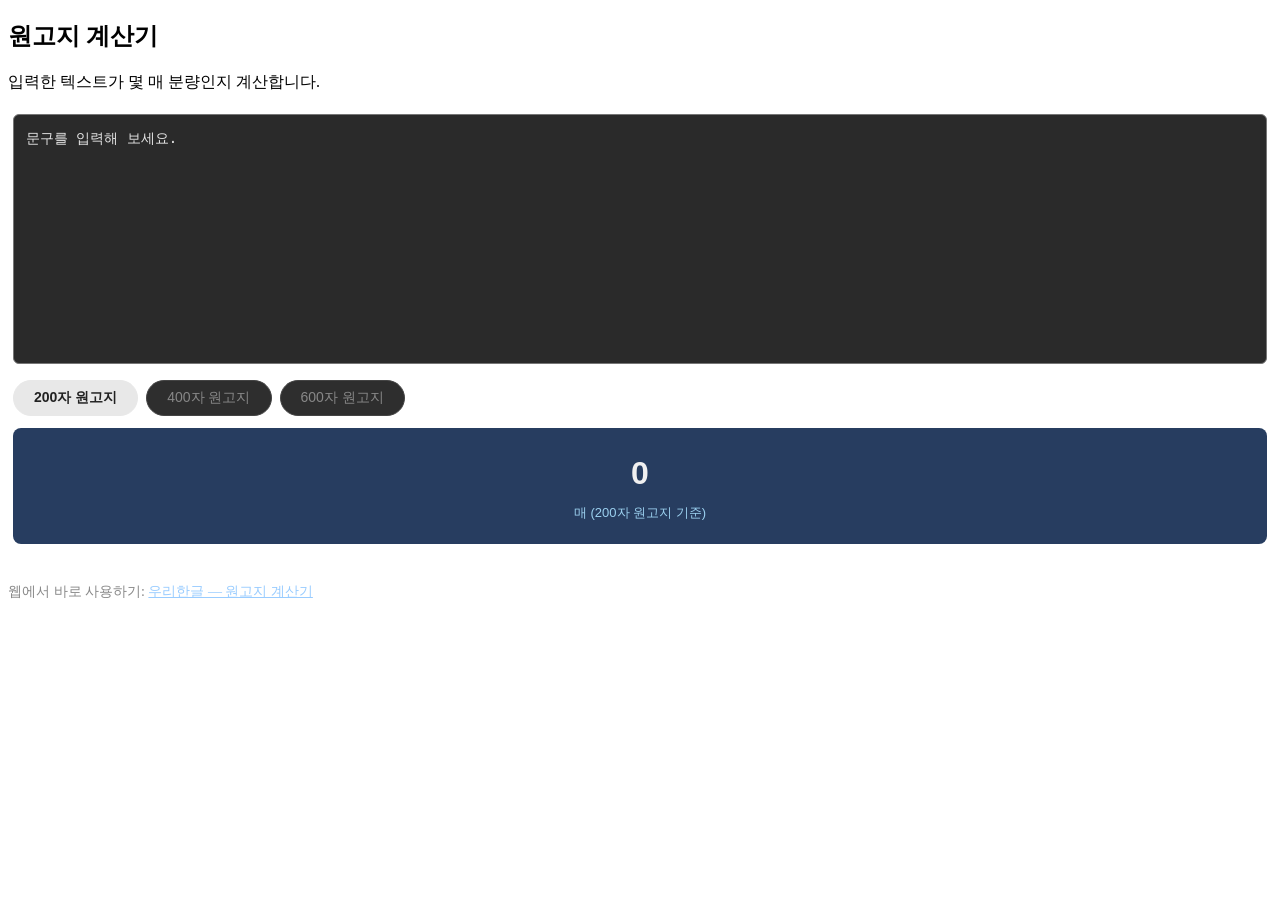
==== 02-manuscript-paper-calculator/index.html @ 482e617f "Add 02. 원고지 계산기 (manuscript-paper-calculator) - 200자/400자/600자 원고지 기준 매수 자동 계산 - 입력 즉시 실시간, 매 수 + 남은" ====
<!--
  Project: 우리한글 도구 — 원고지 계산기 (Manuscript Paper Calculator)
  Tool page: https://urihangeul.com/manuscript-paper-calculator/
  Category: https://urihangeul.com/category/tools/korean-tools/
  Author: 우리한글 (https://urihangeul.com)
  License: MIT

  이 코드를 사용할 때 본 헤더 주석을 유지해 주시면 감사하겠습니다.
-->
<!DOCTYPE html>
<html lang="ko">
<head>
<meta charset="UTF-8">
<meta name="viewport" content="width=device-width, initial-scale=1.0">
<title>원고지 계산기 — 우리한글 도구</title>
<meta name="description" content="입력한 텍스트가 200자/400자/600자 원고지 기준으로 몇 매인지 자동 계산하는 무료 온라인 도구.">
<link rel="canonical" href="https://urihangeul.com/manuscript-paper-calculator/">
<link rel="stylesheet" href="../shared/style.css">
</head>
<body>
<h2>원고지 계산기</h2>
<p>입력한 텍스트가 몇 매 분량인지 계산합니다.</p>
<div class="tool">
  <textarea style="resize:none;min-height:250px;" id="inp" placeholder="문구를 입력해 보세요." oninput="msCalc()"></textarea>
  <div class="opts">
    <div class="opt on" onclick="msSetType(200,this)">200자 원고지</div>
    <div class="opt" onclick="msSetType(400,this)">400자 원고지</div>
    <div class="opt" onclick="msSetType(600,this)">600자 원고지</div>
  </div>
  <div class="result">
    <div class="stat">
      <div class="num" id="pages">0</div>
      <div class="label" id="page_label">매 (200자 원고지 기준)</div>
    </div>
    <div class="detail" id="detail"></div>
  </div>
</div>
<p style="margin-top:24px;color:#888;font-size:14px">
  웹에서 바로 사용하기: <a href="https://urihangeul.com/manuscript-paper-calculator/" style="color:#9cf">우리한글 — 원고지 계산기</a>
</p>
<script data-cfasync="false">
/*
 * 우리한글 — 원고지 계산기 (https://urihangeul.com/manuscript-paper-calculator/)
 * License: MIT
 */
let pageSize=200;
function msSetType(n,el){ pageSize=n; document.querySelectorAll('.opt').forEach(o=>o.classList.remove('on')); el.classList.add('on'); document.getElementById('page_label').textContent=`매 (${n}자 원고지 기준)`; msCalc(); }
function msCalc(){ const t=document.getElementById('inp').value; const len=t.replace(/\s/g,'').length; const pages=len===0?0:(len/pageSize); const full=Math.floor(pages); const remain=Math.round((pages-full)*pageSize); document.getElementById('pages').textContent=pages===0?'0':pages.toFixed(1); document.getElementById('detail').innerHTML=len===0?'': `총 글자 수 (공백 제외): <b>${len}자</b><br>`+ `${pageSize}자 원고지: 약 <b>${full}매 ${remain}칸</b>`; }
msCalc();
</script>
</body>
</html>
---- shared/style.css ----
/* =============================================
   우리한글 한글 도구 통합 CSS
   배경 #222222 다크 기준 | 18개 도구
   ============================================= */

/* ── 1. 리셋 ── */
.tool, .tool * { box-sizing: border-box; margin: 0; padding: 0 }

/* ── 2. 기본 ── */
.tool {
  font-family: 'Noto Sans KR', sans-serif;
  max-width: 100%;
  padding: 5px;
  color: #e8e8e8;
}
.tool h2 {
  font-size: 18px;
  font-weight: 700;
  margin-bottom: 8px;
  color: #f0f0f0;
}
.tool > p {
  font-size: 13px;
  color: #bbb;
  margin-bottom: 16px;
}

/* ── 3. 입력 ── */
.tool textarea,
.tool input[type=text] {
  width: 100%;
  padding: 12px;
  border-radius: 6px;
  font-size: 14px;
  line-height: 1.6;
  background: #2a2a2a;
  color: #e8e8e8;
}
.tool textarea {
  resize: vertical;
  min-height: 120px;
}
.tool textarea::placeholder,
.tool input[type=text]::placeholder { color: #e5e5e5 }

.tool input[type=number] {
  width: 64px;
  padding: 8px 10px;
  border: 1px solid #3d3d3d;
  border-radius: 6px;
  font-size: 14px;
  background: #2a2a2a;
  color: #e8e8e8;
  text-align: center;
}
.tool input[type=number]::placeholder { color: #888 }

.tool select {
  padding: 12px;
  border: 1px solid #3d3d3d;
  border-radius: 6px;
  font-size: 14px;
  background: #2a2a2a;
  color: #e8e8e8;
}

/* ── 4. 버튼 ── */
.tool .btns {
  display: flex;
  gap: 8px;
  margin-top: 10px;
  flex-wrap: wrap;
}
.tool button,
.tool button.main {
  background: #31568f;
  color: #fff;
  border: none;
  padding: 9px 18px;
  border-radius: 6px;
  cursor: pointer;
  font-size: 16px;
  min-width: 90px;
  font-weight: 600;
}
.tool button:hover,
.tool button.main:hover { background: #6885b3 }
.tool button.sec {
  background: #2e2e2e;
  color: #ccc;
  border: 1px solid #444;
  font-weight: 400;
}
.tool button.sec:hover { background: #383838 }

/* ── 5. 탭 (모드 전환 / 원고지 타입) ── */
.tool .tabs { display: flex; gap: 6px; margin-bottom: 16px }
.tool .tab,
.tool .opt {
  padding: 8px 20px;
  border: 1px solid #444;
  border-radius: 20px;
  cursor: pointer;
  font-size: 14px;
  background: #2e2e2e;
  color: #888;
  transition: all .15s;
}
.tool .tab.on,
.tool .opt.on {
  background: #e8e8e8;
  color: #222;
  border-color: #e8e8e8;
  font-weight: 600;
}
.tool .tab:hover:not(.on),
.tool .opt:hover:not(.on) { background: #383838; color: #ccc }

/* ── 6. 단위변환기 카테고리 탭 ── */
.tool .cats {
  display: flex;
  flex-wrap: wrap;
  gap: 6px;
  margin-bottom: 16px;
}
.tool .cats button {
  padding: 6px 14px;
  border-radius: 20px;
  border: 1px solid #444;
  background: #2e2e2e;
  color: #888;
  font-size: 13px;
  font-weight: 400;
}
.tool .cats button.active {
  background: #e8e8e8;
  color: #222;
  border-color: #e8e8e8;
  font-weight: 600;
}

/* ── 7. 옵션 패널 (체크박스) ── */
.tool .opts {
  display: flex;
  flex-wrap: wrap;
  gap: 8px;
  margin: 12px 0;
}
.tool .opts-title {
  font-size: 15px;
  color: #7a9ec0;
  margin-bottom: 2px;
  font-weight: 600;
  letter-spacing: .04em;
}
.tool label {
  font-size: 15px;
  color: #ddd;
  display: flex;
  align-items: center;
  gap: 8px;
  cursor: pointer;
  padding: 3px 0;
}
.tool label input[type=checkbox] {
  width: 15px;
  height: 15px;
  accent-color: #7a9ec0;
  flex-shrink: 0;
}
.tool .divider { height: 1px; background: #404040; margin: 4px 0 }

/* ── 8. 행 입력 (찾기·바꾸기, 구분자) ── */
.tool .row {
  display: flex;
  align-items: center;
  gap: 8px;
  margin: 8px 0;
  flex-wrap: wrap;
}
.tool .row > label {
  font-size: 13px;
  color: #aaa;
  white-space: nowrap;
  min-width: 52px;
  padding: 0;
}
.tool .row input[type=text] { width: auto; flex: 1 }
.tool .row small { font-size: 12px; color: #666 }

/* ── 9. 결과 영역 — div형 ── */
.tool .result-wrap {
  margin: 16px 0;
  background: #273d60;
  border-radius: 8px;
  padding: 16px 18px;
}
.tool .result-label,
.tool .out-label {
  font-size: 15px;
  color: #a9c5df;
  margin-bottom: 6px;
  font-weight: 600;
  letter-spacing: .04em;
}
.tool .result {
  min-height: 32px;
  word-break: break-all;
  color: #f0f0f0;
  margin: 10px 0;
  line-height: 1.6;
  font-size: 16px;
}
.tool .result.placeholder {
  font-size: 14px;
  font-weight: 400;
  color: #dfdfdf;
  letter-spacing: 0;
}

/* ── 10. 결과 영역 — textarea형 ── */
.tool .out-wrap { margin: 10px 0 }
.tool #out {
  background: #273d60;
  color: #e8e8e8;
}

/* ── 11. 통계 카드 ── */
.tool .stats {
  display: grid;
  grid-template-columns: repeat(3, 1fr);
  gap: 10px;
  margin-top: 16px;
}
.tool .stat2 {
  display: grid;
  grid-template-columns: repeat(2, 1fr);
  gap: 10px;
  margin-top: 10px;
}
.tool .grid {
  display: grid;
  grid-template-columns: repeat(3, 1fr);
  gap: 10px;
  margin-top: 16px;
}
.tool .stat {
  background: #273d60;
  border-radius: 8px;
  padding: 14px;
  text-align: center;
}
.tool .stat .num { font-size:20px;font-weight: 700; color: #f0f0f0 }
.tool .stat .label { font-size: 14px; color: #9bd0ef; margin-top: 4px }

/* ── 12. 안내 텍스트 ── */
.tool .info { font-size: 13px; color: #888; margin-top: 8px; min-height: 18px }
.tool .note { font-size: 14px; color: #f1a8a8; margin-top: 10px }

/* ── 13. 가독성 분석기 전용 ── */
.tool .detail {
  margin-top: 10px;
  font-size: 15px;
  line-height: 2;
  color: #ccc;
}
.tool .legend {
  margin-top: 12px;
  padding: 12px 14px;
  background: #2e2e2e;
  border-radius: 8px;
  font-size: 14px;
  line-height: 1.9;
  color: #aaa;
}
.tool .legend .lh { font-size: 13px; color: #ff6b6b; margin-bottom: 0px }

/* ── 14. 반복 단어 찾기 전용 ── */
.tool .word-tag {
  display: inline-flex;
  align-items: center;
  background: #2e2e2e;
  border-radius: 16px;
  padding: 4px 12px;
  margin: 3px;
  font-size: 14px;
  gap: 4px;
  color: #e8e8e8;
}
.tool .word-tag .cnt { color: #7a9ec0; font-size: 12px }

/* ── 15. 단어 빈도 분석기 전용 ── */
.tool .freq-row {
  display: flex;
  align-items: center;
  gap: 8px;
  padding: 5px 0;
  border-bottom: 1px solid #383838;
  font-size: 14px;
  color: #e8e8e8;
}
.tool .freq-word { min-width: 80px; font-weight: 500; color: #f0f0f0 }
.tool .freq-bar {
  flex: 1;
  height: 10px;
  background: #383838;
  border-radius: 6px;
  overflow: hidden;
}
.tool .freq-fill {
  height: 100%;
  background: #7a9ec0;
  border-radius: 6px;
  transition: width .3s;
}
.tool .freq-cnt { min-width: 40px; text-align: right; color: #bed8f1; font-size: 13px }

/* ── 16. 글자 반복 제거기 — threshold ── */
.tool .threshold {
  display: flex;
  align-items: center;
  gap: 8px;
  font-size: 13px;
  color: #ddd;
  padding: 2px 0;
}

/* ── 17. 도구별 크기 오버라이드 ── */

/* 어절·문장 수 세기: 큰 숫자 */
.tool .stats .stat .num { font-size: 26px }

/* 원고지 계산기: 더 큰 숫자 + 여백 */
.tool .result .stat { padding: 20px }
.tool .result .stat .num { font-size: 32px }
.tool .result .stat .label { font-size: 13px }

/* 가독성 분기: stat 숫자 */
.tool .grid .stat .num { font-size: 20px }
.tool .grid .stat .label { font-size: 13px }

/* 숫자 한글 변환기: 큰 결과 텍스트 → 해당 HTML에 직접 지정 */

/* 자모 분리기: 자모 간격 */
/* → 각 tool HTML의 .result에 letter-spacing 유지 권장 */
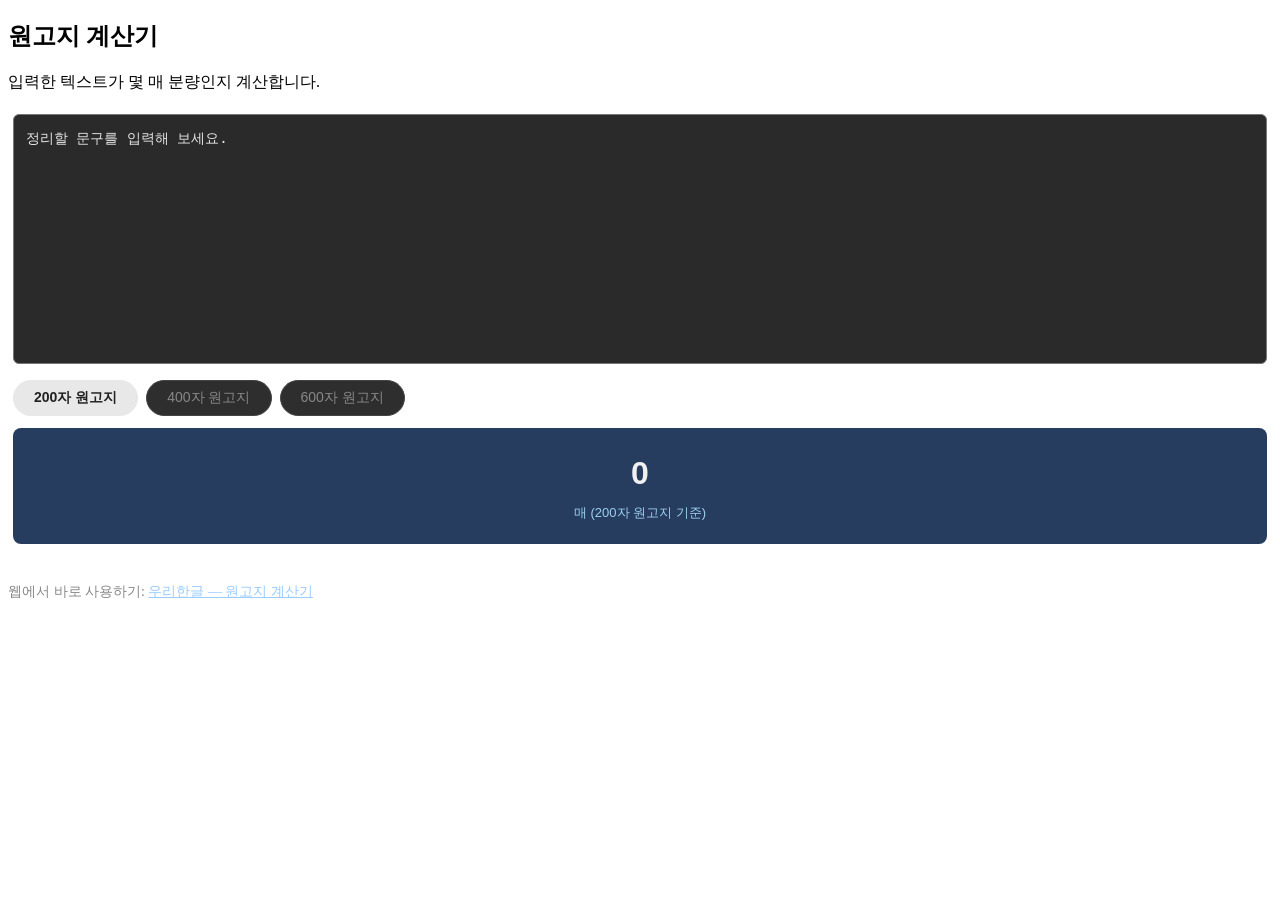
==== commit f3634120: "02 placeholder 라이브 버전과 동기화 (정리할 문구를 입력해 보세요) 라이브 도구별로 placeholder 텍스트가 다름 — 01은 '문구를 입력해 보세요', 02는 '" ====
--- a/02-manuscript-paper-calculator/index.html
+++ b/02-manuscript-paper-calculator/index.html
@@ -21,7 +21,7 @@
 <h2>원고지 계산기</h2>
 <p>입력한 텍스트가 몇 매 분량인지 계산합니다.</p>
 <div class="tool">
-  <textarea style="resize:none;min-height:250px;" id="inp" placeholder="문구를 입력해 보세요." oninput="msCalc()"></textarea>
+  <textarea style="resize:none;min-height:250px;" id="inp" placeholder="정리할 문구를 입력해 보세요." oninput="msCalc()"></textarea>
   <div class="opts">
     <div class="opt on" onclick="msSetType(200,this)">200자 원고지</div>
     <div class="opt" onclick="msSetType(400,this)">400자 원고지</div>
